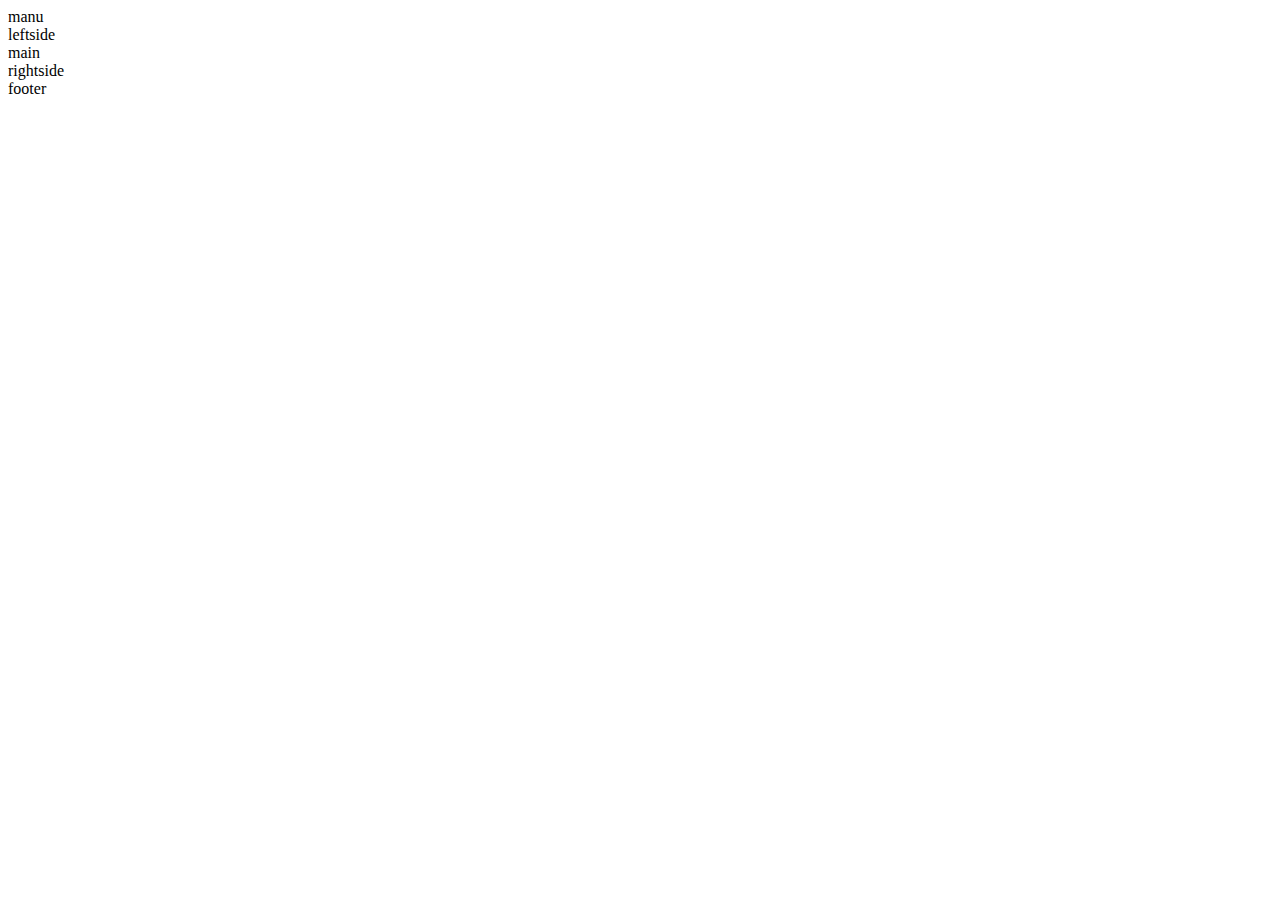
==== index.html @ 9a177b1f "Create index.html" ====
<!doctype html>
<html lang="en">
<head>
    <meta charset="UTF-8">
    <meta name="viewport"
          content="width=device-width, user-scalable=no, initial-scale=1.0, maximum-scale=1.0, minimum-scale=1.0">
    <meta http-equiv="X-UA-Compatible" content="ie=edge">
    <title>BlackSpaceTeam</title>
    <link rel="stylesheet" href="./css/reset.css">
    <link rel="stylesheet" href="./css/style.css">

</head>


<body>
    <div class="mainbox">
        <div class="manu">manu</div>
        <div class="leftside">leftside</div>
        <div class="main">main</div>
        <div class="rightside">rightside</div>
        <div class="footer">footer</div>
    </div>
</body>

</html>
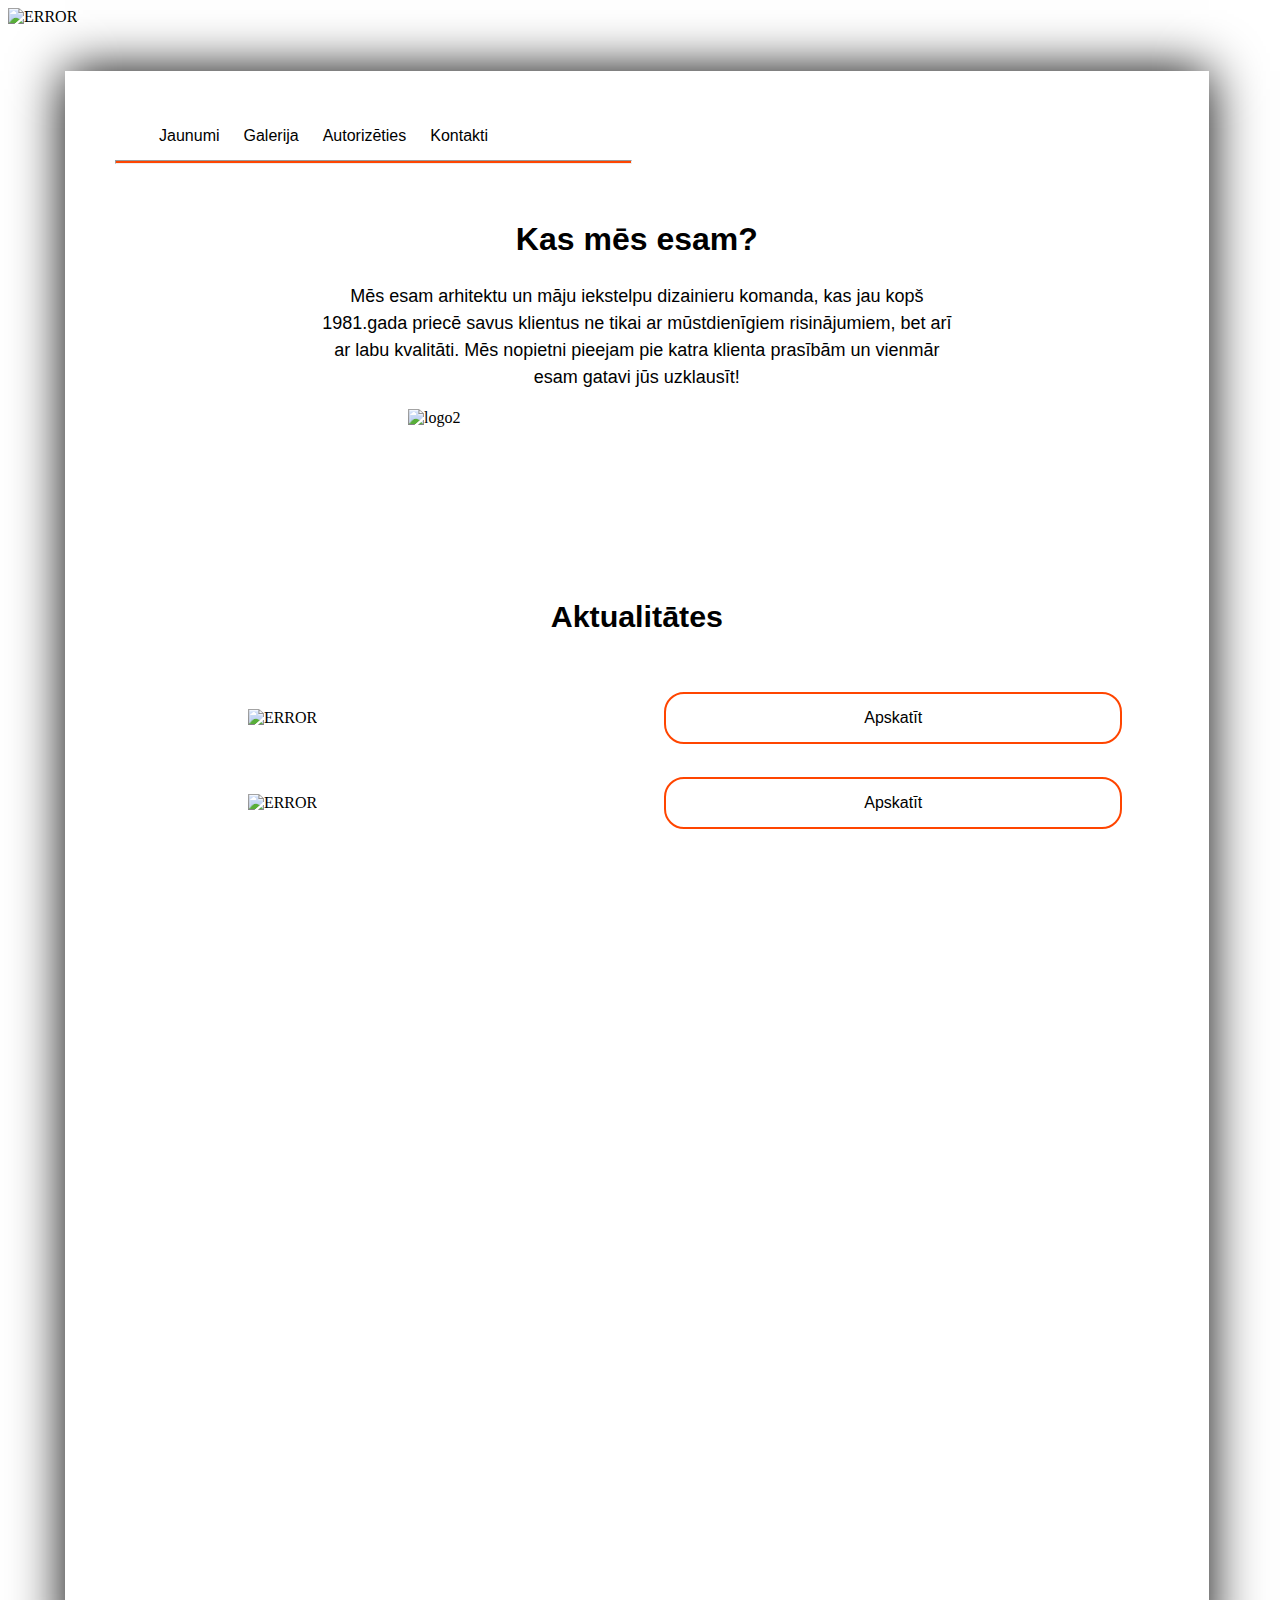
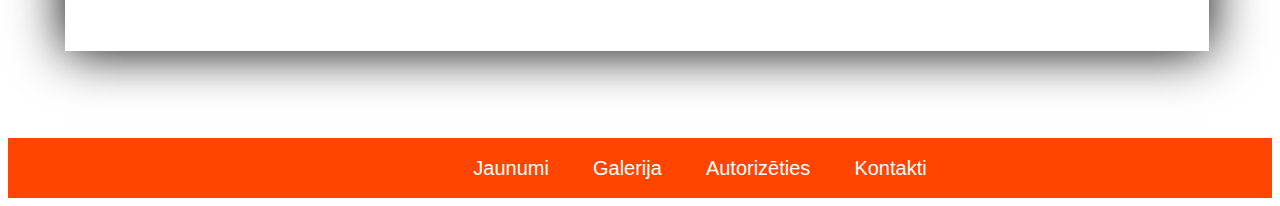
==== commit fa6b3182: "koriģēts sākumlapa" ====
--- a/index.html
+++ b/index.html
@@ -1,25 +1,74 @@
-<!doctype html>
-<html lang="en">
-<head>
-    <meta charset="UTF-8">
-    <meta name="viewport"
-          content="width=device-width, user-scalable=no, initial-scale=1.0, maximum-scale=1.0, minimum-scale=1.0">
-    <meta http-equiv="X-UA-Compatible" content="ie=edge">
-    <title>BlackSpaceTeam</title>
-    <link rel="stylesheet" href="./css/reset.css">
-    <link rel="stylesheet" href="./css/style.css">
-
-</head>
-
-
-<body>
-    <div class="mainbox">
-        <div class="manu">manu</div>
-        <div class="leftside">leftside</div>
-        <div class="main">main</div>
-        <div class="rightside">rightside</div>
-        <div class="footer">footer</div>
-    </div>
-</body>
-
-</html>
+<!DOCTYPE html>
+<html lang="en">
+<head>
+    <meta charset="UTF-8">
+    <title>Kontakti</title>
+    <meta name="viewport" content="width=device-width, initial-scale=1.0">
+
+    <link rel="stylesheet" href="css/style.css">
+    <link rel="stylesheet" href="./css/reset.css">
+
+    <style>
+       main{
+            height: 1790px;
+        }
+
+        .centerBox{
+            height: 1580px;
+        }
+
+        .bootomMenu{
+            margin-top: 1730px;
+        }
+
+    </style>
+</head>
+<body>
+    <main>
+        <div class="manuBackground">
+            <img  src="images/background.jfif" alt="ERROR" >
+        </div>
+
+        <div class="centerBox">
+            <div class="menu">
+                <ul>
+                    <li><a href="index.html" class="active">Jaunumi</a></li>
+                    <li><a href="galerija.html" class="active">Galerija</a></li>
+                    <li><a href="autorizeties.html" class="active">Autorizēties</a></li>
+                    <li><a href="kontakti.html" class="active">Kontakti</a></li>
+                </ul>
+
+                <hr>
+
+                <h1>Kas mēs esam?</h1>
+
+                <p>Mēs esam arhitektu un māju iekstelpu dizainieru komanda,
+                    kas jau kopš 1981.gada  priecē savus klientus ne tikai ar mūstdienīgiem risinājumiem, bet arī ar labu kvalitāti. Mēs nopietni pieejam
+                    pie katra klienta prasībām un vienmār esam gatavi jūs uzklausīt!
+                </p>
+
+
+                <img class ="logoBanner" src="./images/logo2.png" alt="logo2">
+
+
+                <h2>Aktualitātes</h2>
+                <img  class="imgManu" src="images/background3.jfif" alt="ERROR"  >
+                <button class="button button1" onclick="window.location.href='apskate1.html'">Apskatīt</button>
+
+                <img  class="imgManu" src="images/background4.jfif" alt="ERROR"  >
+                <button class="button button1">Apskatīt</button>
+
+            </div>
+        </div>
+
+        <footer class="bootomMenu">
+            <ul>
+                <li><a href="index.html" class="active">Jaunumi</a></li>
+                <li><a href="galerija.html" class="active">Galerija</a></li>
+                <li><a href="autorizeties.html" class="active">Autorizēties</a></li>
+                <li><a href="kontakti.html" class="active">Kontakti</a></li>
+            </ul>
+        </footer>
+    </main>
+</body>
+</html>--- a/css/style.css
+++ b/css/style.css
@@ -0,0 +1,338 @@
+.swiper-container {
+    margin-top: 120px;
+    width: 100%;
+    height: 600px;
+}
+
+main{
+    background-color: white;
+    width: 1216px;
+    position: relative;
+}
+
+.mgalery{
+    width: 1000px;
+    height: 550px;
+}
+
+
+.bootomMenu{
+    height: 60px;
+    margin-left: 0;
+    background-color: orangered;
+    width: 100%;
+    position: absolute;
+}
+.login{
+    position: relative;
+    margin: 60px 70px 0px 70px;
+}
+
+#uname{
+    border: 2px;
+    border-color: orangered;
+    border-style: solid;
+    width: 400px;
+    height: 30px;
+}
+
+#lpassword{
+    border: 2px;
+    border-color: orangered;
+    border-style: solid;
+    width: 400px;
+    height: 30px;
+}
+
+label{
+    font-size: 20px;
+    font-weight: bold;
+    text-align: center;
+}
+
+.bootomMenu>ul {
+    margin-top: 1.5%;
+    text-align: center;
+    width: 100%;
+}
+
+.bootomMenu>ul>li{
+    display:inline;
+    position: relative;
+    font-family: Arial,serif;
+    font-size: 20px;
+}
+
+.bootomMenu>ul>li>a{
+    margin-left: 40px;
+    color: white;
+    text-decoration: none;
+}
+
+.swiper-slide {
+
+    /* Center slide text vertically */
+
+    display: -webkit-box;
+    display: -ms-flexbox;
+    display: -webkit-flex;
+    display: flex;
+    -webkit-box-pack: center;
+    -ms-flex-pack: center;
+    -webkit-justify-content: center;
+    justify-content: center;
+    -webkit-box-align: center;
+    -ms-flex-align: center;
+    -webkit-align-items: center;
+    align-items: center;
+}
+
+.centerBox{
+    width: 90.5%;
+    margin-top: 5%;
+    margin-left: 4.5%;
+    position: absolute;
+    background-color: rgba(256,256,256,0.6);
+    filter: alpha(opacity=50);
+    box-shadow: 0 0 50px #000;
+
+}
+
+.menu{
+    width: 100%;
+    margin-top: 0;
+    margin-left: 0;
+    position: relative;
+}
+
+.menu>ul>li{
+    display:inline;
+    padding:10px ;
+    position: relative;
+    top:40px;
+    left:4%;
+    font-family: Arial,serif;
+    font-size: 20px;
+
+}
+
+.menu>ul>li>a{
+    text-decoration: none;
+    color: black;
+}
+
+.menu>h1{
+    font-family: Arial,Serif;
+    text-align: center;
+    width: 100%;
+    margin-top: 5%;
+    margin-left: 0;
+    font-size: 60px;
+}
+
+.menu>h2{
+
+    font-family: Arial,Serif;
+    text-align: center;
+    margin-top: 10%;
+    margin-left: 0;
+    font-size: 30px;
+}
+
+.imgManu{
+    height:300px;
+    width:68%;
+    margin-top: 50px;
+    margin-left: 16%;
+}
+
+.button {
+    display: inline-block;
+    text-align: center;
+    width: 40%;
+    border-radius: 20px;
+    color: white;
+    text-decoration: none;
+    font-size: 16px;
+    cursor: pointer;
+    transition-duration: 0.7s;
+    margin-left: 30%;
+}
+
+.button1 {
+    text-align: center;
+    padding: 15px 72px;
+    background-color: white;
+    color: black;
+    border: 2px solid orangered;
+    margin-top: 1%;
+}
+
+.button1:hover {
+    background-color: orangered; /* Green */
+    color: white;
+}
+
+.button2 {
+    padding: 15px 72px;
+    background-color: white;
+    color: black;
+    border: 2px solid orangered;
+    margin-top: 10%;
+}
+
+.button2:hover {
+    background-color: orangered; /* Green */
+    color: white;
+}
+
+.logoBanner{
+    margin-left: 30%;
+
+    width: 40%;
+    position: relative;
+
+}
+
+.manuBackground{
+
+    position: absolute;
+    width: 1215px;
+    height: 700px;
+}
+
+.manuBackground>img{
+    margin: 0 0;
+    height:605px;
+    width: 1216px;
+    background-image: url("/images/image3.gif");
+}
+
+.menu>p{
+    font-family: Arial;
+    line-height: 1.5;
+    font-size: 18px;
+    text-space: 2px;
+    width: 56%;
+    text-align: center;
+    margin-left: 22%;
+    margin-top: 25px;
+}
+
+
+
+.menu hr{
+    position: relative;
+    margin-top: 55px;
+    margin-left: 50px;
+    width: 45%;
+    height: 2px;
+    background-color: orangered;
+}
+
+body::-webkit-scrollbar {
+    width: 13px;
+}
+
+body::-webkit-scrollbar-thumb {
+    background-color: orangered;
+    outline: 1px solid slategrey;
+}
+
+
+@media only screen and (min-width: 300px){
+
+    main{
+        width: 100%;
+    }
+
+    .centerBox{
+        margin-top: 5%;
+        width: 90.5%;
+    }
+
+    .menu{
+        width: 100%;
+    }
+
+    .manuBackground{
+        width: 100%;
+    }
+
+    .manuBackground>img{
+        width: 100%;
+    }
+
+    .menu>h2{
+        margin-top: 10%;
+        font-size: 135% ;
+    }
+
+    .menu>h1{
+        font-size: 200%;
+        margin-top: 5%;
+    }
+
+    .menu>ul>li{
+        font-size: 75%;
+    }
+
+    .button{
+        padding: 15px 22px;
+    }
+}
+
+
+@media only screen and (min-width: 400px){
+    .menu>h2{
+        margin-top: 20%;
+        font-size: 190% ;
+    }
+
+
+    .menu>ul>li{
+        font-size: 100%;
+    }
+
+    .menu>h1{
+        font-size: 200%;
+        margin-top: 5%;
+    }
+
+    .menu>swiper-container {
+        margin-top: 15%;
+    }
+
+    .menu hr {
+        width: 70%;
+    }
+}
+
+
+@media only screen and (min-width: 800px){
+    .menu>h2{
+        margin-top: 15%;
+        font-size: 190% ;
+    }
+
+    .menu>ul>li{
+        font-size: 100%;
+    }
+
+    .menu>h1{
+        font-size: 200%;
+        margin-top: 5%;
+    }
+
+    .swiper-container{
+        width: 100%;
+    }
+
+    .menu hr {
+     width: 45%;
+    }
+}
+
+
+
+
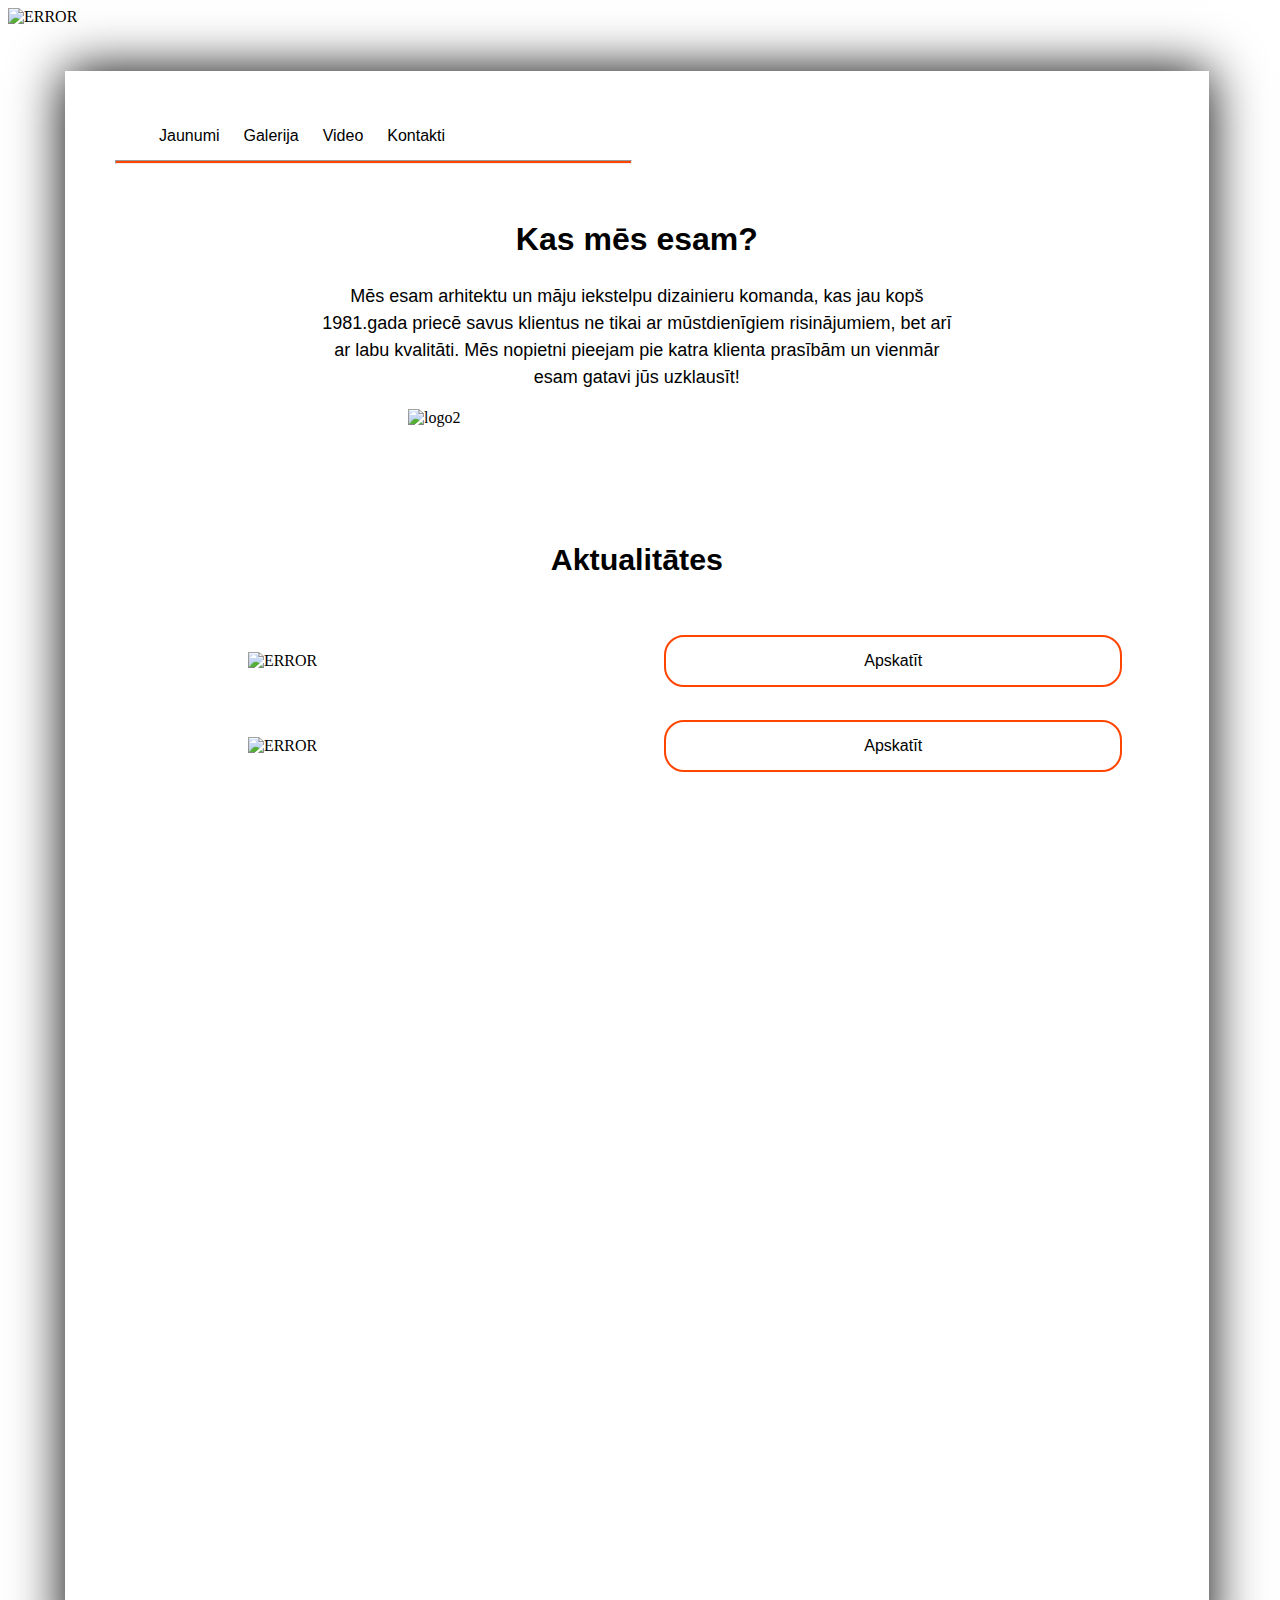
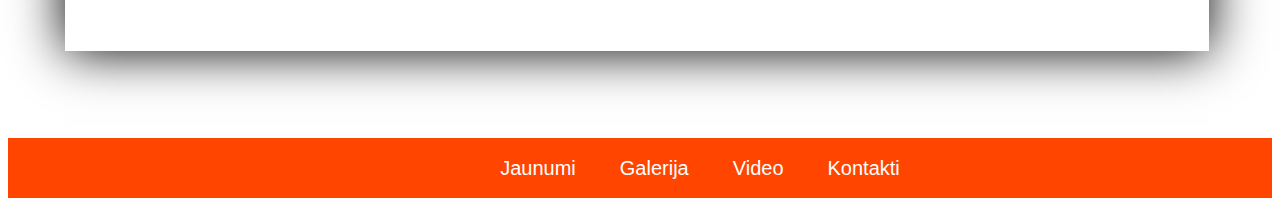
==== commit 637adf71: "HTML pielabosana" ====
--- a/index.html
+++ b/index.html
@@ -34,7 +34,7 @@
                 <ul>
                     <li><a href="index.html" class="active">Jaunumi</a></li>
                     <li><a href="galerija.html" class="active">Galerija</a></li>
-                    <li><a href="autorizeties.html" class="active">Autorizēties</a></li>
+                    <li><a href="video.html" class="menu_link">Video</a></li>
                     <li><a href="kontakti.html" class="active">Kontakti</a></li>
                 </ul>
 
@@ -56,7 +56,7 @@
                 <button class="button button1" onclick="window.location.href='apskate1.html'">Apskatīt</button>
 
                 <img  class="imgManu" src="images/background4.jfif" alt="ERROR"  >
-                <button class="button button1">Apskatīt</button>
+                <button class="button button1" onclick="window.location.href='apskate2.html'">Apskatīt</button>
 
             </div>
         </div>
@@ -65,7 +65,7 @@
             <ul>
                 <li><a href="index.html" class="active">Jaunumi</a></li>
                 <li><a href="galerija.html" class="active">Galerija</a></li>
-                <li><a href="autorizeties.html" class="active">Autorizēties</a></li>
+                <li><a href="video.html" class="menu_link">Video</a></li>
                 <li><a href="kontakti.html" class="active">Kontakti</a></li>
             </ul>
         </footer>
--- a/css/style.css
+++ b/css/style.css
@@ -311,7 +311,7 @@
 
 @media only screen and (min-width: 800px){
     .menu>h2{
-        margin-top: 15%;
+        margin-top: 10%;
         font-size: 190% ;
     }
 
